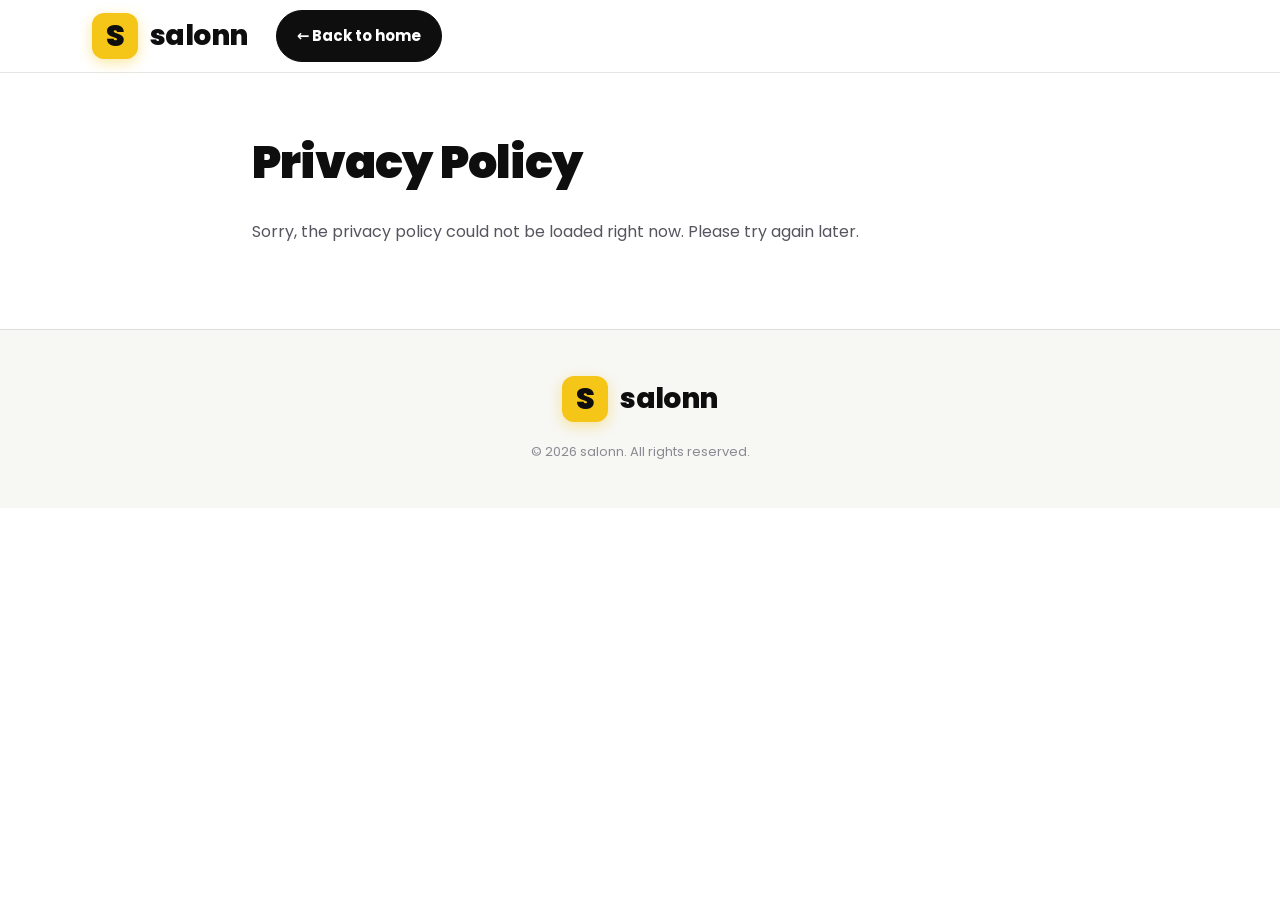
==== privacy.html @ f1d0350c "Initial commit: salonn landing page with Supabase-driven stats, Play Store link, and privacy policy " ====
<!DOCTYPE html>
<html lang="en">
<head>
  <meta charset="UTF-8" />
  <meta name="viewport" content="width=device-width, initial-scale=1.0" />
  <title>Privacy Policy — salonn</title>
  <meta name="description" content="salonn privacy policy." />
  <link rel="icon" href="favicon.svg" type="image/svg+xml" />
  <link rel="preconnect" href="https://fonts.googleapis.com" />
  <link rel="preconnect" href="https://fonts.gstatic.com" crossorigin />
  <link href="https://fonts.googleapis.com/css2?family=Poppins:wght@400;500;600;700;800;900&display=swap" rel="stylesheet" />
  <link rel="stylesheet" href="styles.css" />
</head>
<body>

  <header class="nav">
    <div class="container nav__inner">
      <a class="brand" href="index.html" aria-label="salonn home">
        <span class="brand__logo" aria-hidden="true">S</span>
        <span class="brand__name">salonn</span>
      </a>
      <a class="btn btn--dark nav__cta" href="index.html">← Back to home</a>
    </div>
  </header>

  <main class="legal container">
    <h1 id="legalTitle">Privacy Policy</h1>
    <div id="legalBody" class="legal__body">
      <p class="legal__loading">Loading…</p>
    </div>
  </main>

  <footer class="footer">
    <div class="container footer__inner">
      <a class="brand" href="index.html">
        <span class="brand__logo" aria-hidden="true">S</span>
        <span class="brand__name">salonn</span>
      </a>
      <p class="footer__copy">© <span id="year"></span> salonn. All rights reserved.</p>
    </div>
  </footer>

  <script src="supabase.js"></script>
  <script>
    document.getElementById("year").textContent = new Date().getFullYear();
    (async function () {
      const body = document.getElementById("legalBody");
      try {
        const rows = await sbGet(
          "privacy_policy?select=title,content,updated_at&order=updated_at.desc&limit=1"
        );
        if (rows && rows.length) {
          document.getElementById("legalTitle").textContent = rows[0].title || "Privacy Policy";
          document.title = (rows[0].title || "Privacy Policy") + " — salonn";
          body.innerHTML = rows[0].content || "<p>No policy has been published yet.</p>";
        } else {
          body.innerHTML = "<p>No policy has been published yet.</p>";
        }
      } catch (e) {
        body.innerHTML =
          "<p>Sorry, the privacy policy could not be loaded right now. Please try again later.</p>";
        console.warn("[salonn] privacy load failed:", e);
      }
    })();
  </script>
</body>
</html>
---- styles.css ----
/* ===================== TOKENS (light theme) ===================== */
:root {
  --yellow: #F5C518;
  --yellow-deep: #E0AF00;
  --yellow-tint: #FFF6D6;
  --ink: #0E0E0E;
  --ink-3: #262626;
  --white: #FFFFFF;

  --bg: #FFFFFF;
  --bg-2: #F7F7F4;   /* alt sections */
  --bg-3: #EFEFEA;   /* subtle fills */
  --text: #14141A;
  --text-soft: #55555F;
  --muted: #8A8A93;
  --line: rgba(0, 0, 0, 0.10);

  --radius: 18px;
  --radius-sm: 12px;
  --max: 1140px;
  --shadow: 0 24px 60px rgba(0, 0, 0, 0.25);
  --card-shadow: 0 8px 24px rgba(0, 0, 0, 0.06);
  font-synthesis: none;
}

* { box-sizing: border-box; margin: 0; padding: 0; }

html { scroll-behavior: smooth; }

body {
  font-family: "Poppins", system-ui, -apple-system, Segoe UI, Roboto, sans-serif;
  background: var(--bg);
  color: var(--text);
  line-height: 1.55;
  -webkit-font-smoothing: antialiased;
  overflow-x: hidden;   /* never let anything cause sideways scroll on mobile */
}
img { max-width: 100%; }

a { color: inherit; text-decoration: none; }
mark {
  display: inline-block;
  background: var(--yellow); color: var(--white);
  line-height: .9;
  padding: .08em .18em .05em;
  border-radius: 10px;
  box-decoration-break: clone; -webkit-box-decoration-break: clone;
}

.container { width: 100%; max-width: var(--max); margin-inline: auto; padding-inline: 22px; }

/* ===================== BUTTONS ===================== */
.btn {
  display: inline-flex; align-items: center; gap: 10px;
  font-weight: 700; font-size: 15px;
  padding: 13px 20px; border-radius: 999px;
  transition: transform .15s ease, box-shadow .15s ease, background .15s ease;
  white-space: nowrap; cursor: pointer; border: none;
}
.btn:active { transform: translateY(1px); }

.btn--dark { background: var(--ink); color: var(--white); border: 1.5px solid var(--ink); }
.btn--dark:hover { background: var(--ink-3); }

.btn--ghost { background: transparent; color: var(--text); border: 1.5px solid rgba(0,0,0,.18); }
.btn--ghost:hover { border-color: var(--yellow-deep); color: var(--yellow-deep); }

.btn--play {
  background: var(--ink); color: var(--white);
  padding-block: 10px; align-items: center;
}
.btn--play:hover { transform: translateY(-2px); box-shadow: 0 12px 28px rgba(0,0,0,.28); }
.btn--play span { display: flex; flex-direction: column; line-height: 1.1; font-size: 17px; text-align: left; }
.btn--play small { font-size: 10px; font-weight: 600; letter-spacing: .12em; opacity: .75; }
.btn--play svg, .btn--play small, .btn--play span { color: var(--white); }
.btn--lg { padding: 14px 26px; }
.btn--lg span { font-size: 19px; }

/* ===================== NAV ===================== */
.nav {
  position: sticky; top: 0; z-index: 50;
  background: rgba(255,255,255,.78);
  backdrop-filter: saturate(160%) blur(14px);
  border-bottom: 1px solid var(--line);
}
.nav__inner { display: flex; align-items: center; gap: 20px; height: 72px; }
.nav__links { margin-left: auto; display: flex; gap: 26px; font-weight: 500; font-size: 15px; color: var(--text-soft); }
.nav__links a:hover { color: var(--yellow-deep); }
.nav__cta { margin-left: 8px; }

.brand { display: inline-flex; align-items: center; gap: 12px; }
.brand__logo {
  width: 46px; height: 46px; border-radius: 12px;
  background: var(--yellow); color: var(--ink);
  display: grid; place-items: center;
  font-weight: 900; font-size: 30px; line-height: 1;
  box-shadow: 0 4px 14px rgba(245,197,24,.4);
}
.brand__name { font-weight: 800; font-size: 28px; letter-spacing: -.02em; color: var(--ink); }

/* ===================== HERO ===================== */
.hero { position: relative; overflow: hidden; padding: 60px 0 40px; }
.hero::before {
  content: ""; position: absolute; inset: -20% 40% auto -10%;
  height: 620px; background: radial-gradient(closest-side, rgba(245,197,24,.28), transparent 70%);
  filter: blur(10px); z-index: 0;
}
.hero__inner {
  position: relative; z-index: 1;
  display: grid; grid-template-columns: 1.05fr .95fr; gap: 40px; align-items: center;
}
.pill {
  display: inline-block; background: #FCE8E8; color: #D32F2F;
  border: 1px solid rgba(211,47,47,.4);
  padding: 6px 14px; border-radius: 999px; font-size: 13px; font-weight: 600; margin-bottom: 18px;
}
.hero__title {
  font-size: clamp(40px, 6.4vw, 74px); font-weight: 900; line-height: 1.28; letter-spacing: -.03em;
  margin-bottom: 18px; color: var(--ink);
}
.hero__sub { color: var(--text-soft); font-size: clamp(15px, 1.7vw, 18px); max-width: 480px; margin-bottom: 26px; }
.hero__actions { display: flex; flex-wrap: wrap; gap: 14px; align-items: center; }
.hero__stats {
  list-style: none; display: flex; gap: 34px; margin-top: 34px; flex-wrap: wrap;
}
.hero__stats li { display: flex; flex-direction: column; }
.hero__stats strong { font-size: 26px; font-weight: 800; color: var(--ink); }
.hero__stats span { font-size: 13px; color: var(--muted); }

/* ---------- Phone mockup (real screenshot — stays dark) ---------- */
.hero__phone { display: flex; justify-content: center; }
.phone {
  position: relative; width: 300px;
  background: #050505; border-radius: 44px; padding: 10px;
  border: 2px solid #1c1c1c; box-shadow: var(--shadow);
}
.phone__screen {
  position: relative;
  width: 100%; background: #000; border-radius: 36px; overflow: hidden;
  line-height: 0;
}
.phone__shot { display: block; width: 100%; height: auto; }

/* ===================== SECTIONS ===================== */
.section { padding: 78px 0; }
.section__title { font-size: clamp(28px, 4vw, 44px); font-weight: 800; letter-spacing: -.02em; text-align: center; color: var(--ink); }
.section__lead { text-align: center; color: var(--text-soft); margin-top: 12px; margin-bottom: 46px; font-size: 17px; }

.grid { display: grid; gap: 22px; }
.grid--3 { grid-template-columns: repeat(3, 1fr); }

/* Features */
.features { background: var(--bg-2); }
.feature {
  background: var(--white); border: 1px solid var(--line); border-radius: var(--radius);
  padding: 30px 26px; box-shadow: var(--card-shadow);
  transition: transform .2s ease, border-color .2s ease, box-shadow .2s ease;
}
.feature:hover { transform: translateY(-6px); border-color: rgba(245,197,24,.7); box-shadow: 0 16px 34px rgba(0,0,0,.10); }
.feature__icon {
  width: 56px; height: 56px; border-radius: 14px; display: grid; place-items: center;
  font-size: 26px; background: var(--yellow-tint); border: 1px solid rgba(245,197,24,.45); margin-bottom: 18px;
}
.feature h3 { font-size: 20px; font-weight: 700; margin-bottom: 8px; color: var(--ink); }
.feature p { color: var(--text-soft); font-size: 15px; }

/* How it works */
.steps .step {
  background: var(--white); border: 1px solid var(--line); border-radius: var(--radius);
  padding: 30px 26px; position: relative; box-shadow: var(--card-shadow);
}
.step__num {
  display: grid; place-items: center; width: 44px; height: 44px; border-radius: 12px;
  background: var(--yellow); color: var(--ink); font-weight: 900; font-size: 20px; margin-bottom: 16px;
}
.step h3 { font-size: 19px; margin-bottom: 6px; color: var(--ink); }
.step p { color: var(--text-soft); font-size: 15px; }

/* Categories */
.categories { background: var(--bg-2); }
.chips { display: flex; flex-wrap: wrap; gap: 14px; justify-content: center; }
.chips span {
  background: var(--white); border: 1px solid var(--line); color: var(--text);
  padding: 12px 22px; border-radius: 999px; font-weight: 600; font-size: 15px;
  box-shadow: var(--card-shadow);
  transition: transform .15s ease, border-color .15s ease, color .15s ease;
}
.chips span:hover { transform: translateY(-3px); border-color: var(--yellow); color: var(--yellow-deep); }

/* CTA */
.cta { background: linear-gradient(160deg, var(--yellow), var(--yellow-deep)); color: var(--ink); }
.cta__inner { text-align: center; display: flex; flex-direction: column; align-items: center; }
.cta__logo {
  width: 72px; height: 72px; border-radius: 20px; background: var(--ink); color: var(--yellow);
  display: grid; place-items: center; font-weight: 900; font-size: 44px; margin-bottom: 22px;
  box-shadow: 0 16px 40px rgba(0,0,0,.25);
}
.cta h2 { font-size: clamp(28px, 4vw, 44px); font-weight: 900; letter-spacing: -.02em; max-width: 640px; }
.cta p { font-size: 18px; margin: 12px 0 28px; opacity: .85; }
.cta .btn--play { background: var(--ink); color: var(--white); }
.cta .btn--play svg, .cta .btn--play small, .cta .btn--play span { color: var(--white); }

/* ===================== LEGAL / PRIVACY PAGE ===================== */
.legal { max-width: 820px; padding-top: 54px; padding-bottom: 70px; }
.legal h1 { font-size: clamp(30px, 5vw, 46px); font-weight: 900; letter-spacing: -.02em; color: var(--ink); margin-bottom: 22px; }
.legal__body { color: var(--text-soft); font-size: 16px; }
.legal__body h2 { color: var(--ink); font-size: 22px; font-weight: 700; margin: 30px 0 10px; }
.legal__body p { margin-bottom: 14px; }
.legal__body ul { margin: 0 0 16px 22px; }
.legal__body li { margin-bottom: 8px; }
.legal__body a { color: var(--yellow-deep); font-weight: 600; text-decoration: underline; }
.legal__loading { color: var(--muted); }

/* ===================== FOOTER ===================== */
.footer { background: var(--bg-2); border-top: 1px solid var(--line); padding: 46px 0; }
.footer__inner { display: flex; flex-direction: column; align-items: center; gap: 14px; text-align: center; }
.footer__tag { color: var(--text-soft); }
.footer__links { display: flex; gap: 24px; flex-wrap: wrap; justify-content: center; }
.footer__links a { color: var(--text-soft); font-size: 15px; }
.footer__links a:hover { color: var(--yellow-deep); }
.footer__copy { color: var(--muted); font-size: 13px; margin-top: 6px; }

/* ===================== RESPONSIVE ===================== */

/* Tablet / small laptop */
@media (max-width: 960px) {
  .hero__inner { grid-template-columns: 1fr; gap: 28px; }
  .nav__links { display: none; }
  .grid--3 { grid-template-columns: 1fr 1fr; }   /* 2-up cards on tablet */
}

/* Phones */
@media (max-width: 720px) {
  .grid--3 { grid-template-columns: 1fr; }        /* stack cards */
  .section { padding: 54px 0; }

  .hero { padding: 40px 0 24px; }
  .hero__copy { text-align: center; }             /* center the hero on phones */
  .hero__sub { margin-inline: auto; }
  .hero__actions { justify-content: center; }
  .hero__stats { justify-content: center; gap: 26px; }
  .hero__title { font-size: clamp(34px, 8.8vw, 58px); line-height: 1.22; }
  .hero__phone { margin-top: 6px; }

  .nav__inner { height: 62px; }
  .brand__logo { width: 42px; height: 42px; font-size: 27px; }
  .brand__name { font-size: 24px; }

  .cta { }
  .cta p { font-size: 16px; }
}

/* Small / narrow phones */
@media (max-width: 420px) {
  .container { padding-inline: 16px; }
  .phone { width: 232px; }
  .hero__title { font-size: clamp(29px, 9.4vw, 44px); }
  .hero__stats { gap: 18px; }
  .hero__stats strong { font-size: 22px; }
  .btn { font-size: 14px; padding: 12px 16px; }
  .nav__cta { padding: 10px 14px; }
  .brand__name { font-size: 22px; }
  .brand__logo { width: 38px; height: 38px; font-size: 24px; }
}
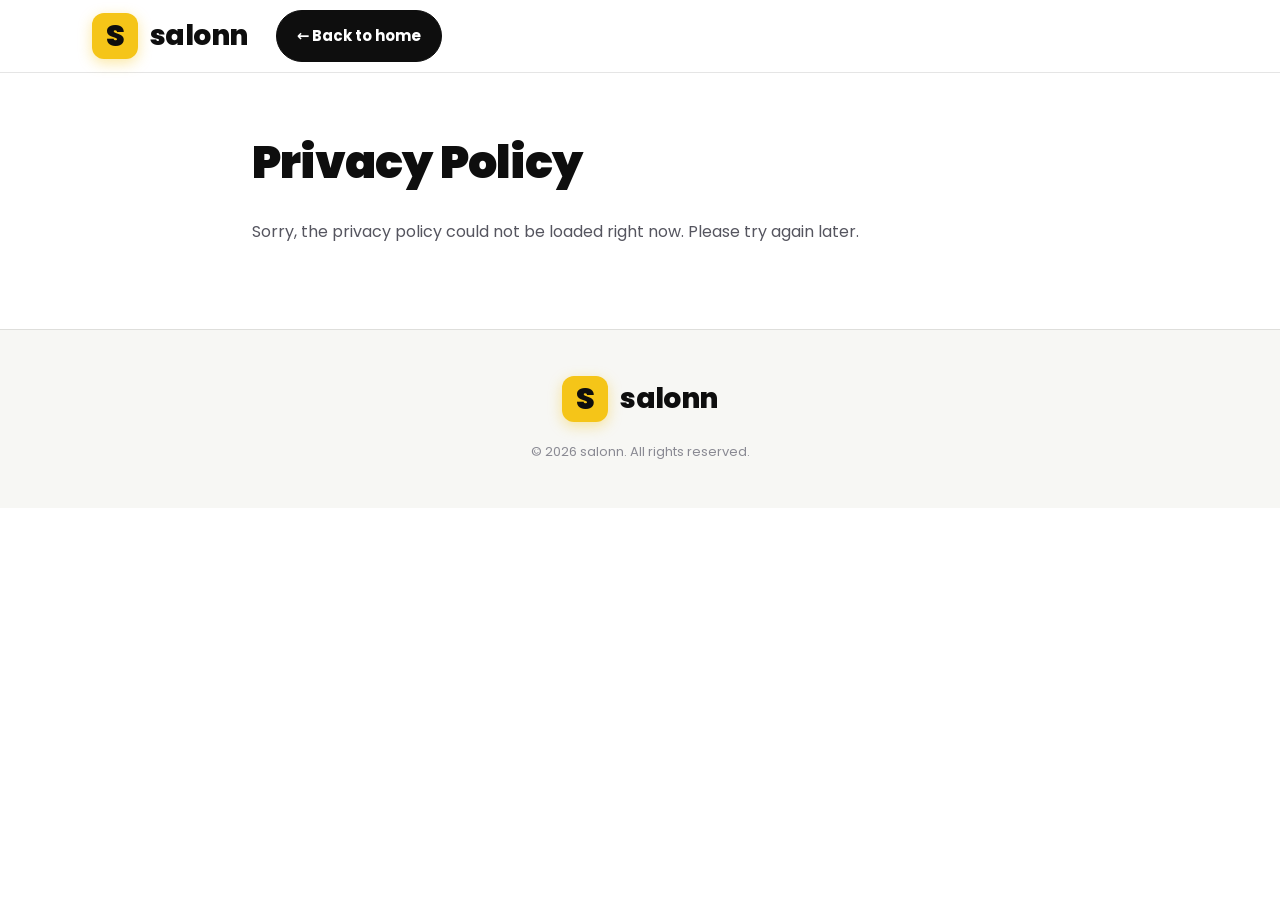
==== commit 5e84c2ae: "Add SEO meta, social share image, sitemap, robots, and 404 page Co-Authored-By: Claude Opus 4.8 <nor" ====
--- a/privacy.html
+++ b/privacy.html
@@ -5,6 +5,8 @@
   <meta name="viewport" content="width=device-width, initial-scale=1.0" />
   <title>Privacy Policy — salonn</title>
   <meta name="description" content="salonn privacy policy." />
+  <link rel="canonical" href="https://salonn.hair/privacy.html" />
+  <meta name="theme-color" content="#F5C518" />
   <link rel="icon" href="favicon.svg" type="image/svg+xml" />
   <link rel="preconnect" href="https://fonts.googleapis.com" />
   <link rel="preconnect" href="https://fonts.gstatic.com" crossorigin />
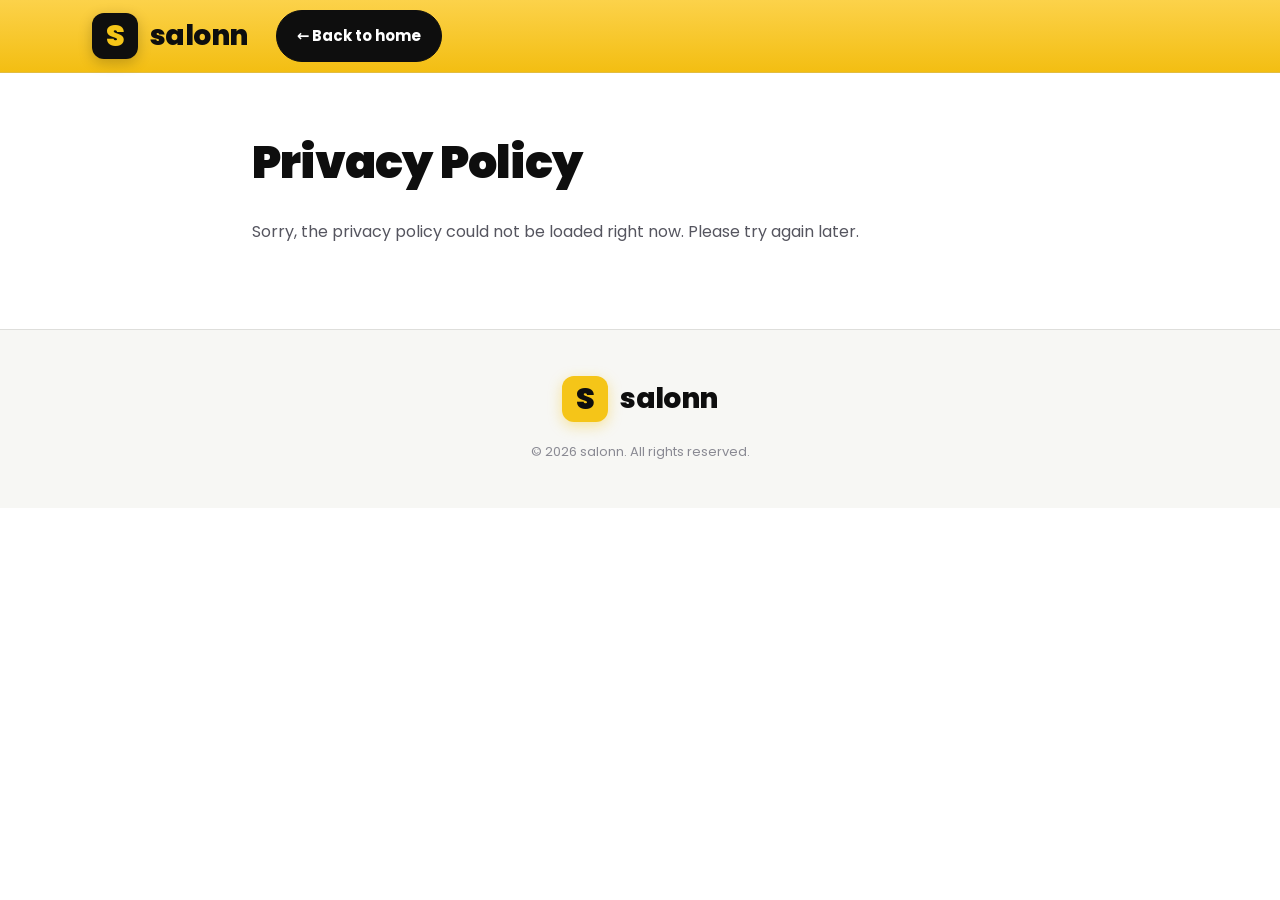
==== commit 9d55e787: "Add proper favicons (ico + PNG sizes), apple-touch icon, and web manifest for search/branding Co-Aut" ====
--- a/privacy.html
+++ b/privacy.html
@@ -7,7 +7,9 @@
   <meta name="description" content="salonn privacy policy." />
   <link rel="canonical" href="https://salonn.hair/privacy.html" />
   <meta name="theme-color" content="#F5C518" />
+  <link rel="icon" href="favicon.ico" sizes="any" />
   <link rel="icon" href="favicon.svg" type="image/svg+xml" />
+  <link rel="apple-touch-icon" href="assets/favicon-180.png" />
   <link rel="preconnect" href="https://fonts.googleapis.com" />
   <link rel="preconnect" href="https://fonts.gstatic.com" crossorigin />
   <link href="https://fonts.googleapis.com/css2?family=Poppins:wght@400;500;600;700;800;900&display=swap" rel="stylesheet" />
--- a/styles.css
+++ b/styles.css
@@ -79,13 +79,12 @@
 /* ===================== NAV ===================== */
 .nav {
   position: sticky; top: 0; z-index: 50;
-  background: rgba(255,255,255,.78);
-  backdrop-filter: saturate(160%) blur(14px);
-  border-bottom: 1px solid var(--line);
+  background: linear-gradient(180deg, #FCD24A 0%, #F3BE12 100%);
+  border-bottom: 1px solid rgba(0,0,0,.10);
 }
 .nav__inner { display: flex; align-items: center; gap: 20px; height: 72px; }
-.nav__links { margin-left: auto; display: flex; gap: 26px; font-weight: 500; font-size: 15px; color: var(--text-soft); }
-.nav__links a:hover { color: var(--yellow-deep); }
+.nav__links { margin-left: auto; display: flex; gap: 26px; font-weight: 600; font-size: 15px; color: rgba(14,14,14,.72); }
+.nav__links a:hover { color: #000; }
 .nav__cta { margin-left: 8px; }
 
 .brand { display: inline-flex; align-items: center; gap: 12px; }
@@ -97,6 +96,9 @@
   box-shadow: 0 4px 14px rgba(245,197,24,.4);
 }
 .brand__name { font-weight: 800; font-size: 28px; letter-spacing: -.02em; color: var(--ink); }
+
+/* On the yellow header, invert the logo so it stands out */
+.nav .brand__logo { background: var(--ink); color: var(--yellow); box-shadow: 0 4px 14px rgba(0,0,0,.22); }
 
 /* ===================== HERO ===================== */
 .hero { position: relative; overflow: hidden; padding: 60px 0 40px; }
@@ -220,12 +222,26 @@
 .footer__links a:hover { color: var(--yellow-deep); }
 .footer__copy { color: var(--muted); font-size: 13px; margin-top: 6px; }
 
+.socials { display: flex; gap: 14px; margin-top: 6px; }
+.social {
+  width: 48px; height: 48px; border-radius: 50%;
+  display: grid; place-items: center;
+  background: var(--white); color: var(--ink);
+  border: 1px solid var(--line); box-shadow: var(--card-shadow);
+  transition: transform .15s ease, background .15s ease, color .15s ease;
+}
+.social svg { width: 23px; height: 23px; }
+.social:hover { transform: translateY(-3px); background: var(--ink); color: var(--yellow); }
+/* Icons with no link yet stay muted and non-interactive */
+.social[href="#"] { opacity: .5; pointer-events: none; }
+
 /* ===================== RESPONSIVE ===================== */
 
 /* Tablet / small laptop */
 @media (max-width: 960px) {
   .hero__inner { grid-template-columns: 1fr; gap: 28px; }
   .nav__links { display: none; }
+  .nav__cta { margin-left: auto; }               /* push "Get the App" to the right */
   .grid--3 { grid-template-columns: 1fr 1fr; }   /* 2-up cards on tablet */
 }
 
@@ -246,8 +262,12 @@
   .brand__logo { width: 42px; height: 42px; font-size: 27px; }
   .brand__name { font-size: 24px; }
 
-  .cta { }
   .cta p { font-size: 16px; }
+
+  /* bigger, tap-friendly social icons on phones */
+  .socials { gap: 18px; margin-top: 8px; }
+  .social { width: 56px; height: 56px; }
+  .social svg { width: 28px; height: 28px; }
 }
 
 /* Small / narrow phones */
